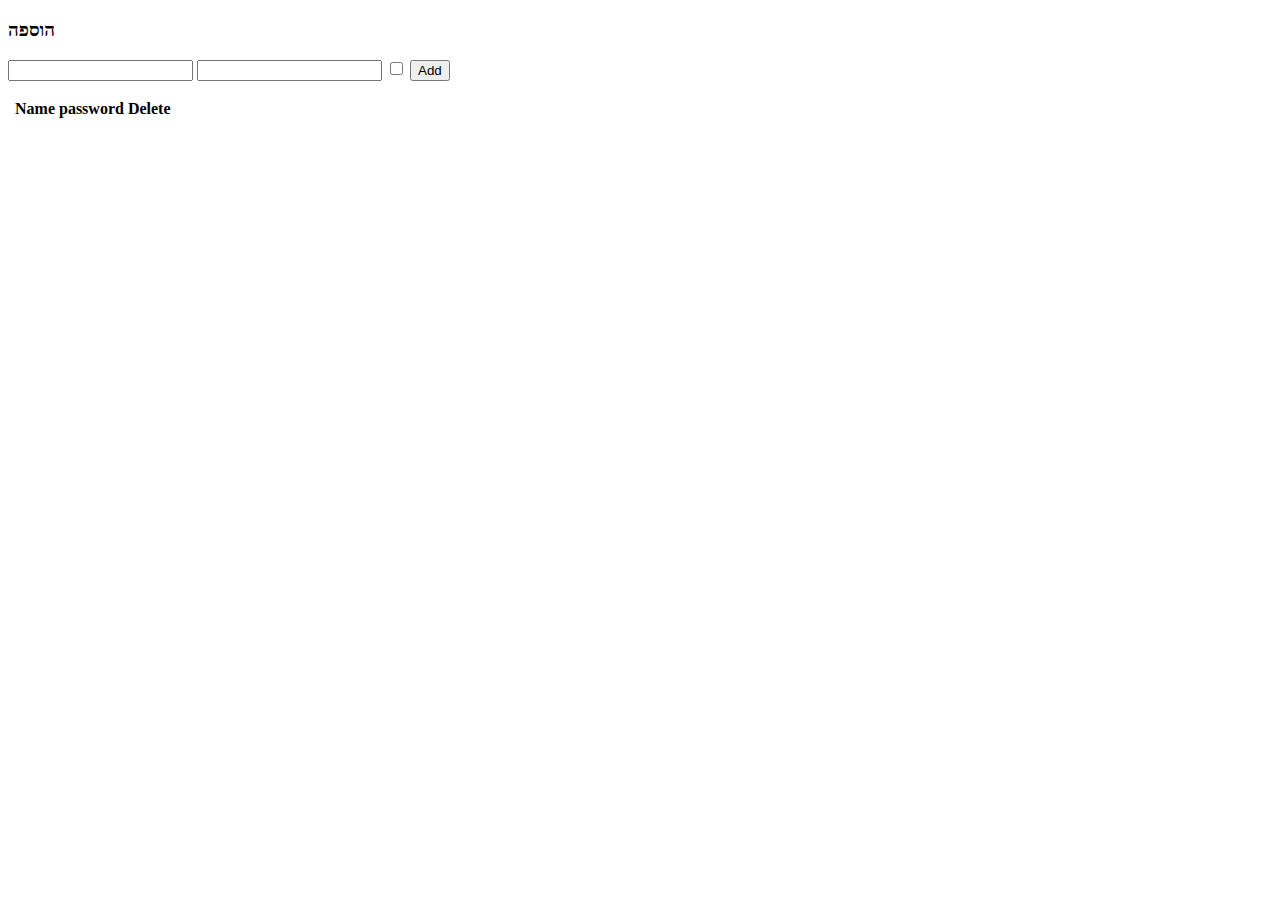
==== wwwroot/html/admin.html @ 8ccd9d49 "Writing to a log file" ====
<!DOCTYPE html>
<html>

<head>
    <meta charset="UTF-8">

    <link href="https://cdn.jsdelivr.net/npm/bootstrap@5.3.0-alpha1/dist/css/bootstrap.min.css" rel="stylesheet"
        integrity="sha384-GLhlTQ8iRABdZLl6O3oVMWSktQOp6b7In1Zl3/Jr59b6EGGoI1aFkw7cmDA6j6gD" crossorigin="anonymous">
    <script src="../site.js"></script>
    <title>ניהול משתמשים</title>
</head>

<body>
    <h3>הוספה</h3>
    <form action="javascript:void(0);" method="POST" onsubmit="addUser()">
        <input type="text" id="add-name">
        <input type="password" id="password">
        <input type="checkbox" id="is-admin">
        <input type="submit" value="Add">
    </form>


    <p id="counter"></p>
    <table class="table">
        <thead class="table-dark">
            <tr>
                <th class=""></th>
                <th>Name</th>
                <th>password</th>
                <th>Delete</th>
            </tr>
        </thead>
        <tbody id="tasks"></tbody>
    </table>

    <script src="site.js" asp-append-version="true"></script>
    <script type="text/javascript">
        getUsers();
    </script>
</body>

</html>
<link rel="stylesheet" href="site.css" />
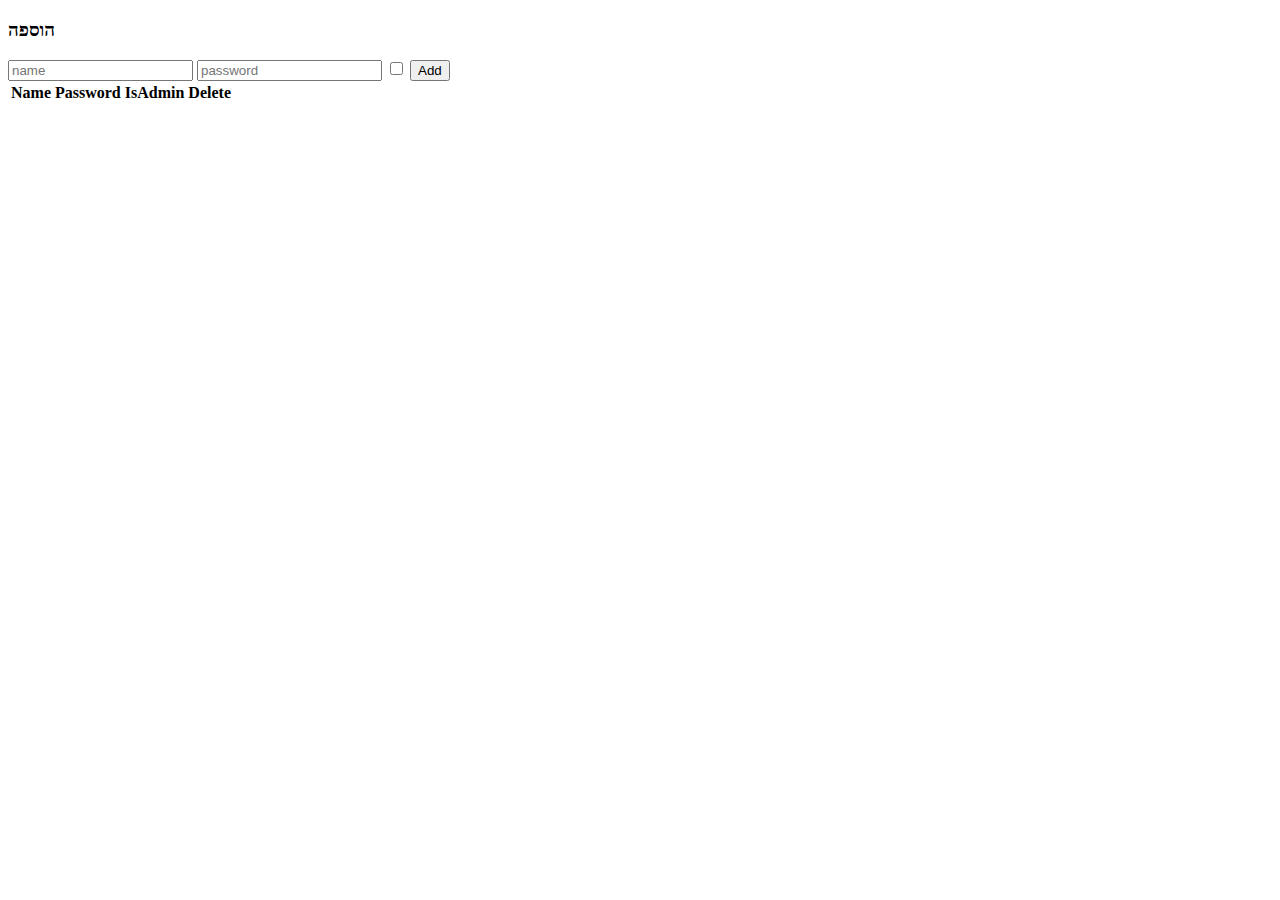
==== commit 85331914: "I added server calls" ====
--- a/wwwroot/html/admin.html
+++ b/wwwroot/html/admin.html
@@ -6,34 +6,30 @@
 
     <link href="https://cdn.jsdelivr.net/npm/bootstrap@5.3.0-alpha1/dist/css/bootstrap.min.css" rel="stylesheet"
         integrity="sha384-GLhlTQ8iRABdZLl6O3oVMWSktQOp6b7In1Zl3/Jr59b6EGGoI1aFkw7cmDA6j6gD" crossorigin="anonymous">
-    <script src="../site.js"></script>
+    <script src="../admin.js"></script>
     <title>ניהול משתמשים</title>
 </head>
 
 <body>
     <h3>הוספה</h3>
-    <form action="javascript:void(0);" method="POST" onsubmit="addUser()">
-        <input type="text" id="add-name">
-        <input type="password" id="password">
+    <form action="javascript:void(0);" method="POST" onsubmit="AddUser()">
+        <input type="text" id="add-name" placeholder="name">
+        <input type="password" id="password" placeholder="password">
         <input type="checkbox" id="is-admin">
         <input type="submit" value="Add">
     </form>
 
-
-    <p id="counter"></p>
     <table class="table">
         <thead class="table-dark">
             <tr>
-                <th class=""></th>
                 <th>Name</th>
-                <th>password</th>
+                <th>Password</th>
+                <th>IsAdmin</th>
                 <th>Delete</th>
             </tr>
         </thead>
-        <tbody id="tasks"></tbody>
+        <tbody id="users"></tbody>
     </table>
-
-    <script src="site.js" asp-append-version="true"></script>
     <script type="text/javascript">
         getUsers();
     </script>
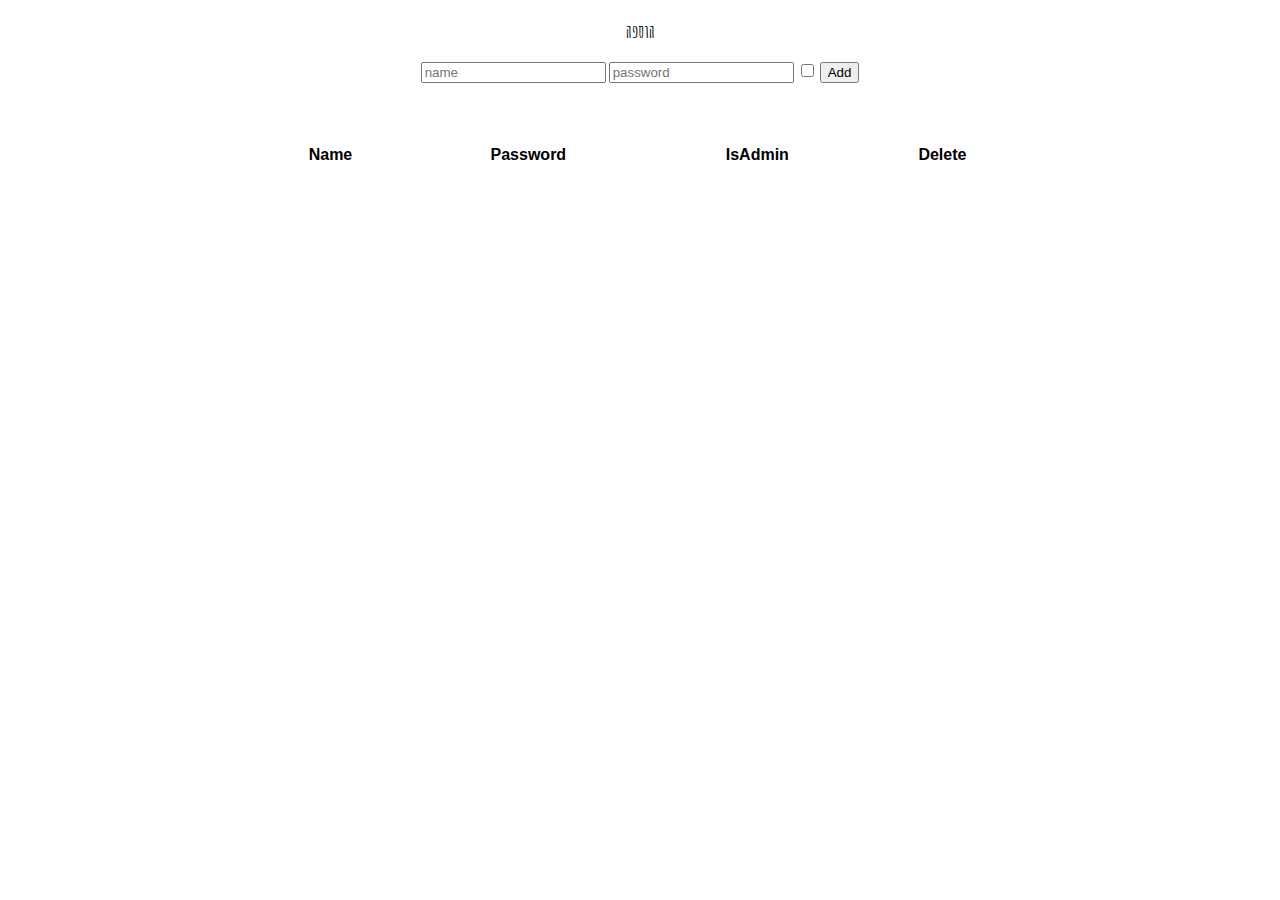
==== commit 28a05f06: "update some function in login service" ====
--- a/wwwroot/html/admin.html
+++ b/wwwroot/html/admin.html
@@ -36,4 +36,4 @@
 </body>
 
 </html>
-<link rel="stylesheet" href="site.css" />+<link rel="stylesheet" href="../site.css" />--- a/wwwroot/site.css
+++ b/wwwroot/site.css
@@ -0,0 +1,34 @@
+@font-face {
+    font-family: titleFont;
+    src: url("fonts/Blackout.otf");
+    font-family: myFont;
+    src: url("fonts/AmaticSC-Bold.ttf");
+
+}
+body{
+    font-family: myFont;
+    margin: auto;
+    text-align: center;
+    
+}
+
+.title {
+    font-size: 80px;
+    font-family: myFont;
+    margin: auto;
+    text-align: center;
+}
+
+.table {
+    margin-top: 60px;
+    width: 60%;
+    margin-left: 20%;
+    font-family: Arial, sans-serif;
+}
+input {
+    font-family: Arial, sans-serif;
+}
+
+button {
+    border-radius: 5%;
+}